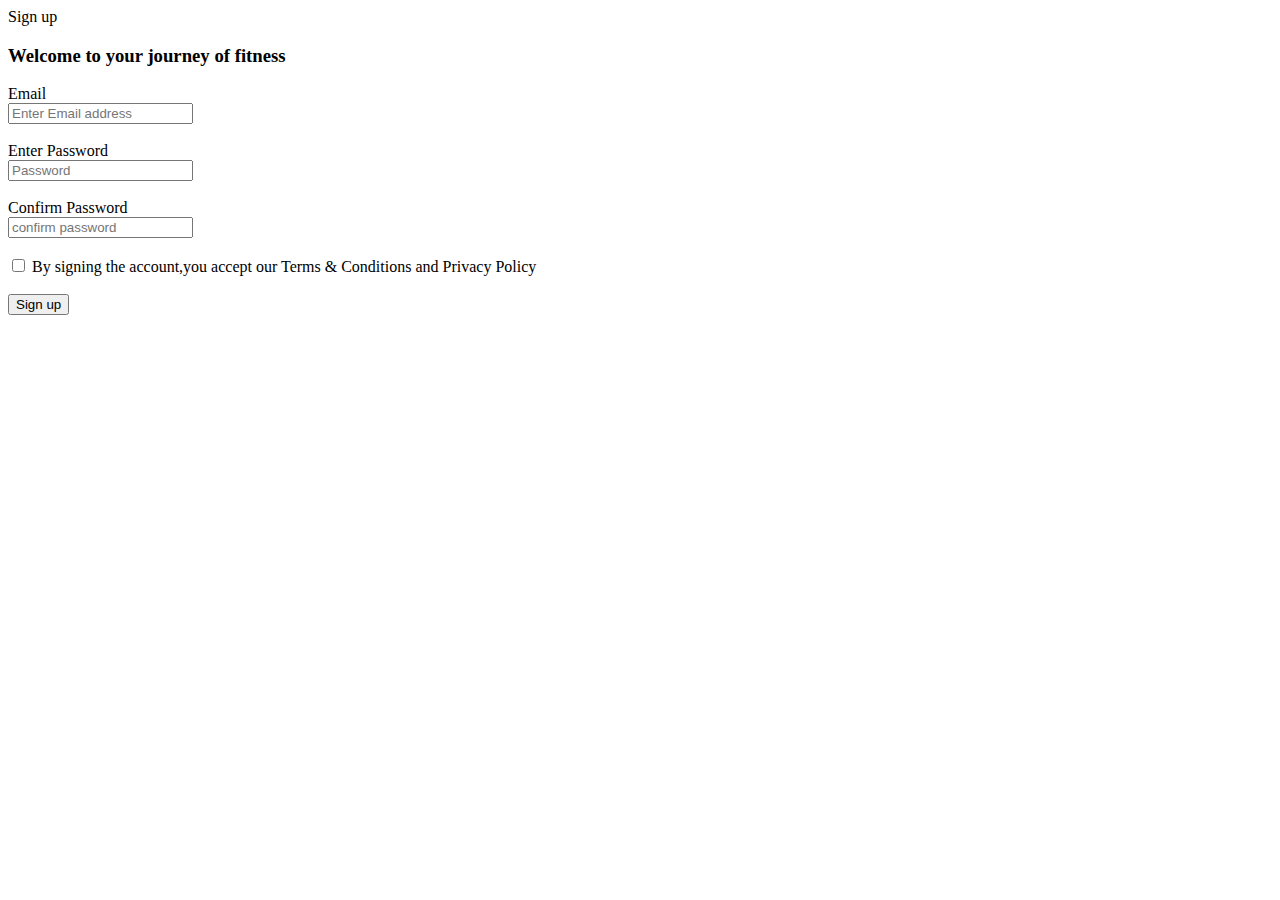
==== index.html @ feb968c2 "initial commit" ====
<!DOCTYPE html>
<html lang="en">
<head>
    <meta charset="UTF-8">
    <meta name="viewport" content="width=device-width, initial-scale=1.0">
    <title>Document</title>
    <link rel="stylesheet" href="style.css">
</head>Sign up
<body>
    <h3>Welcome to your journey of fitness</h1>
<form>

    <form class="form">
        <label for="email">Email</label><br>
        <input id="email"type="email" placeholder="Enter Email address"required>
        <br><br>


        
        <label for="password">Enter Password</label><br>
        <input id="Password"type="password" placeholder="Password"required>
        <br><br>
        
        <label for="confirmpassword">Confirm Password</label><br>
        <input id="password"type="password" placeholder="confirm password"required>
        <br><br>

        
       
       

        <label for="monitor">
            <input id="monitor" name="monitor" type="checkbox" required>
            By signing the account,you accept our Terms &
            Conditions and Privacy Policy
        </label>
        <br><br>
        
        
        <button type="Sign Up">Sign up</button> 

        




</form>

</body>
</html>
---- style.css ----
.form{

    background-color: plum;
    border: solid 1px grey;
    width: 40%;
    padding: 20px;
    border-radius: 10px;
    margin: 0 auto;
    }
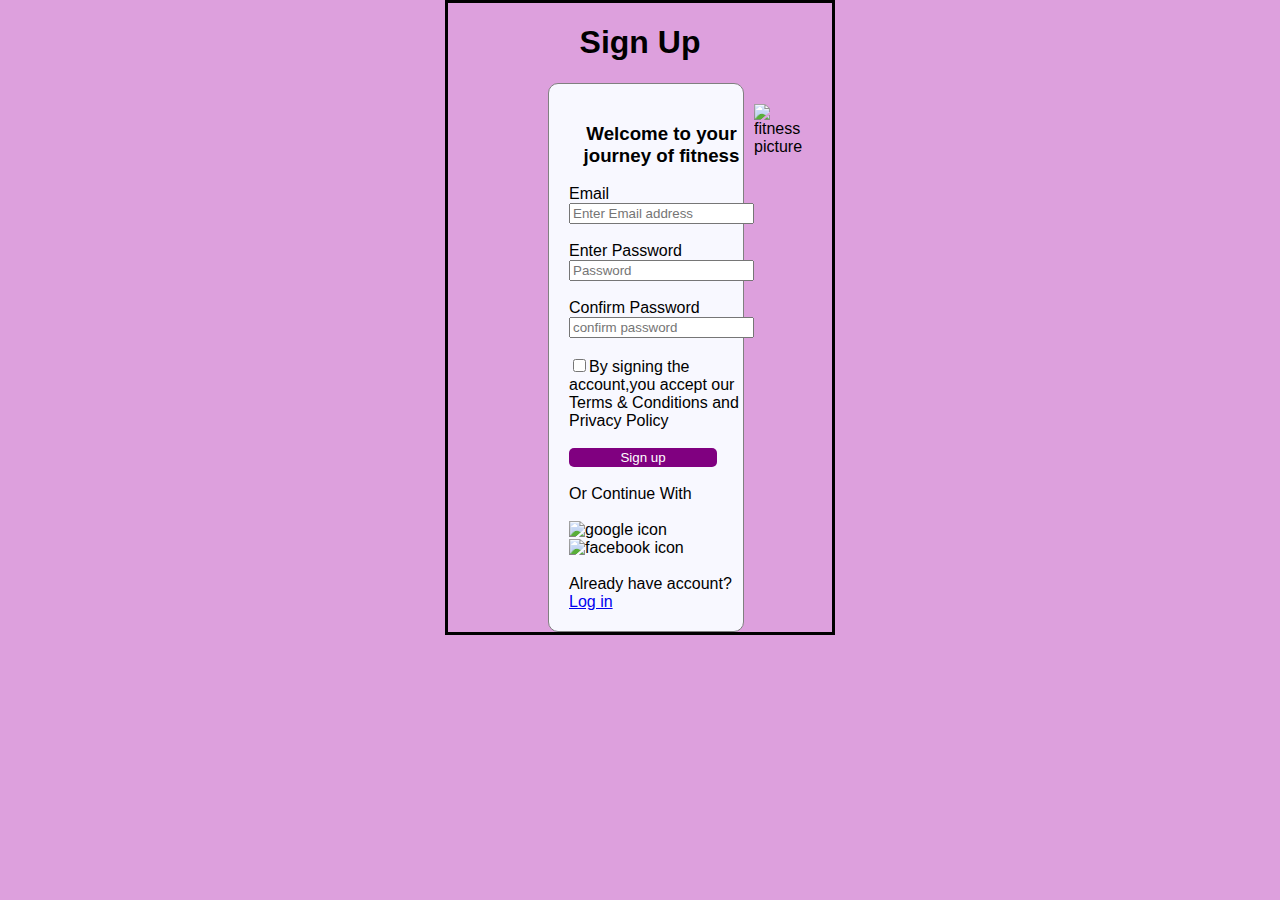
==== commit 60ae3dce: "added html files" ====
--- a/index.html
+++ b/index.html
@@ -3,14 +3,17 @@
 <head>
     <meta charset="UTF-8">
     <meta name="viewport" content="width=device-width, initial-scale=1.0">
-    <title>Document</title>
+    <title>Haven Fitness</title>
     <link rel="stylesheet" href="style.css">
-</head>Sign up
+    <link rel="log-in" href="log-in.html">
+</head>
 <body>
-    <h3>Welcome to your journey of fitness</h1>
-<form>
-
-    <form class="form">
+   
+        <h1 id="signup">Sign Up</h1>
+   
+        <div class="form">
+    <form action="log-in.html">
+        <h3 class="heading">Welcome to your journey of fitness</h1>
         <label for="email">Email</label><br>
         <input id="email"type="email" placeholder="Enter Email address"required>
         <br><br>
@@ -28,23 +31,40 @@
         
        
        
-
-        <label for="monitor">
-            <input id="monitor" name="monitor" type="checkbox" required>
-            By signing the account,you accept our Terms &
-            Conditions and Privacy Policy
-        </label>
+        <input type="checkbox" name=" checkbox" id="checkbox">By signing the account,you accept our Terms &
+        Conditions and Privacy Policy
+        
+           
+        
         <br><br>
         
+        <div class="submit-button">
+        <button type="Sign Up">Sign up</button> <br><br>
+        </div>
+
+
+
+         Or Continue With <br><br>
         
-        <button type="Sign Up">Sign up</button> 
+         <img src="https://img.icons8.com/?size=48&id=17949&format=png" alt="google icon" width="30px">
+         <img src="https://img.icons8.com/?size=48&id=uLWV5A9vXIPu&format=png" alt="facebook icon" width="30px">
+         <br><br>
+
+        Already have account? <a href="log-in.html">Log in</a>
+
+    </form>
+    <div class="image">
+<img src="https://img.freepik.com/free-photo/young-woman-exercising-with-her-headphones_23-2149127343.jpg?t=st=1743220872~exp=1743224472~hmac=b83e783bd13b085e08566c718ce89858842d50ab446716b48311df19e51401ea&w=740" alt="fitness picture">
+
+    </div>   
 
         
 
 
 
 
-</form>
+
+</div>
 
 </body>
 </html>--- a/style.css
+++ b/style.css
@@ -1,9 +1,96 @@
-.form{
 
-    background-color: plum;
-    border: solid 1px grey;
-    width: 40%;
-    padding: 20px;
-    border-radius: 10px;
-    margin: 0 auto;
-    }+        #signup{
+            font-family: arial;
+            font-weight: bolder;
+            text-align: center;
+        }
+      
+      
+      .heading{
+        font-family: arial;
+        text-align: center;
+
+       }
+       
+       body{
+        background-color: plum;
+        margin: auto;
+        width: 30%;
+        border: solid;
+
+
+       }
+
+       /* .image{
+        flex-direction: right;
+        
+       }
+         */
+
+       
+       
+       .form{
+        border: solid 1px grey;
+        width: 40%;
+        padding: 20px;
+        border-radius: 10px;
+        margin: 0 auto;
+        background-color: ghostwhite;
+        font-family: arial;
+        /* max-width: 300px; */
+        display: flex;
+        margin-left:100px;
+        }
+        
+
+        .form checkbox{
+
+            margin: 0 auto;
+        }
+
+        .submit-button button{
+          background-color: none;
+          border: none;
+          background-color:purple;
+          width: 80%;
+          color: white;
+          padding: 2px;
+          border-radius: 5px;
+          cursor: pointer;
+          
+        }
+
+        .image img{
+          /* float: right; */
+          /* margin-right: 10px; */
+          height: 20%;
+          
+         
+
+        }
+
+
+                                                    
+
+
+
+
+
+
+
+
+
+
+
+
+
+
+
+
+
+
+
+
+        
+    
+        
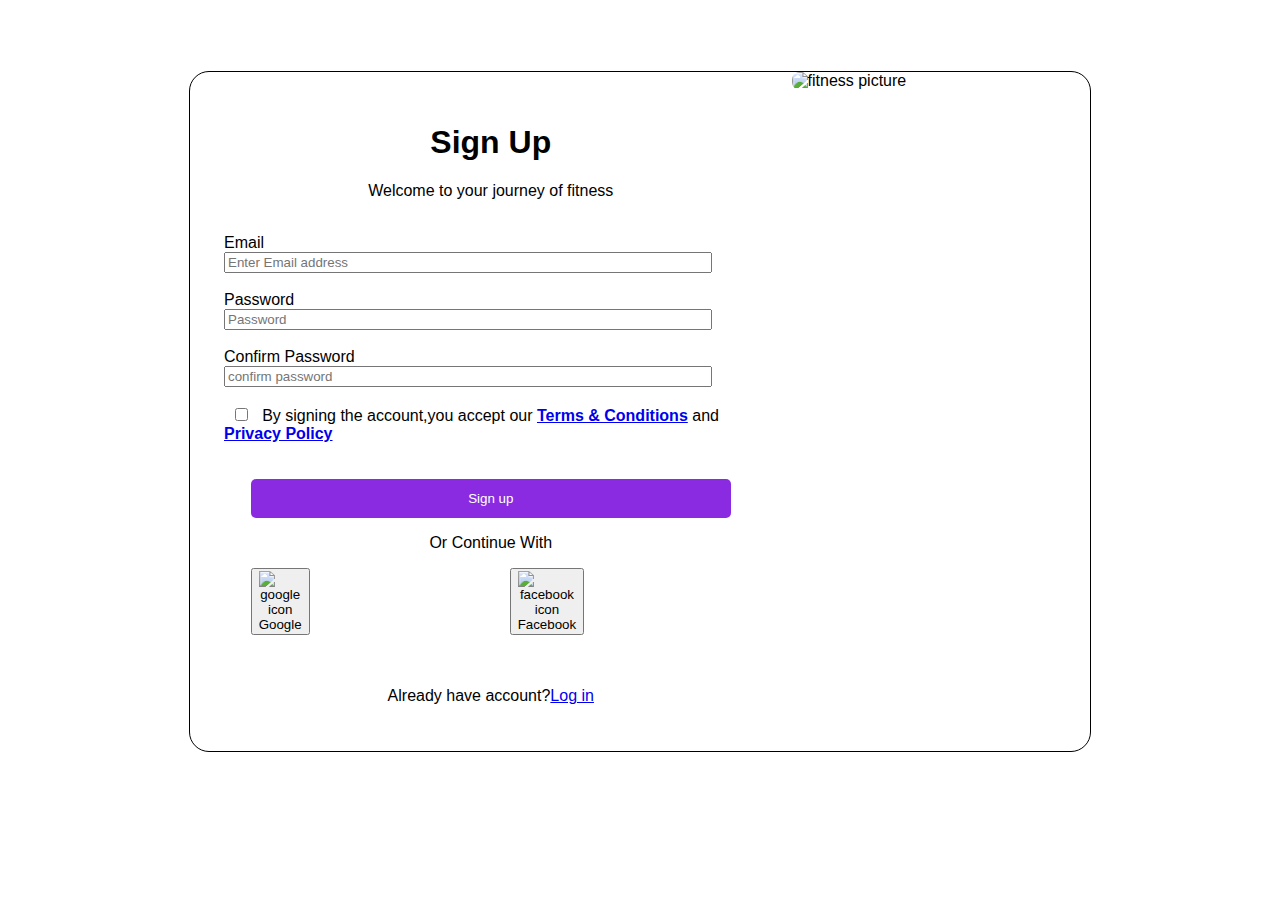
==== commit 873a2c07: "initial commit" ====
--- a/index.html
+++ b/index.html
@@ -9,50 +9,54 @@
 </head>
 <body>
    
-        <h1 id="signup">Sign Up</h1>
+     <div class="container">
    
         <div class="form">
     <form action="log-in.html">
-        <h3 class="heading">Welcome to your journey of fitness</h1>
-        <label for="email">Email</label><br>
-        <input id="email"type="email" placeholder="Enter Email address"required>
+        <h1>Sign Up</h1>
+        <p>Welcome to your journey of fitness</p>
+            <br>
+            <label for="email">Email</label>
+            <br>
+            <input id="email" type="email" placeholder="Enter Email address" required>
+            <br><br>
+      
+      
+      
+            <label for="password">Password</label><br>
+            <input id="Password" type="password" placeholder="Password" required>
+            <br><br>
+
+        <label for="confirmpassword">Confirm Password</label><br>
+        <input id="password" type="password" placeholder="confirm password"required>
         <br><br>
-
-
+        <div class="checkbox-container">
+        <input type="checkbox" name=" checkbox" id="checkbox">
+        <label> By signing the account,you accept our <a href="Terms & Conditions"><b>Terms & Conditions</b></a> and <a href="Privacy Policy"><b>Privacy Policy</b></a></label>
         
-        <label for="password">Enter Password</label><br>
-        <input id="Password"type="password" placeholder="Password"required>
-        <br><br>
-        
-        <label for="confirmpassword">Confirm Password</label><br>
-        <input id="password"type="password" placeholder="confirm password"required>
-        <br><br>
-
-        
-       
-       
-        <input type="checkbox" name=" checkbox" id="checkbox">By signing the account,you accept our Terms &
-        Conditions and Privacy Policy
-        
-           
+    </div>
         
         <br><br>
         
         <div class="submit-button">
-        <button type="Sign Up">Sign up</button> <br><br>
+        <button type="submit">Sign up</button> <br><br>
         </div>
 
 
 
-         Or Continue With <br><br>
-        
-         <img src="https://img.icons8.com/?size=48&id=17949&format=png" alt="google icon" width="30px">
-         <img src="https://img.icons8.com/?size=48&id=uLWV5A9vXIPu&format=png" alt="facebook icon" width="30px">
+         <p>Or Continue With </p>
+         <div class="icons">
+        <button id="google"><img width="40" height="40" src="https://img.icons8.com/?size=48&id=17949&format=png" alt="google icon">Google</button>
+         
+        <button id="facebook"><img width="40"  height="40" src="https://img.icons8.com/?size=48&id=uLWV5A9vXIPu&format=png" alt="facebook icon">Facebook</button> 
+         <br><br>
+         </div>
          <br><br>
 
-        Already have account? <a href="log-in.html">Log in</a>
+        <p>Already have account?<a href="log-in.html">Log in</a></p>
 
     </form>
+</div>
     <div class="image">
 <img src="https://img.freepik.com/free-photo/young-woman-exercising-with-her-headphones_23-2149127343.jpg?t=st=1743220872~exp=1743224472~hmac=b83e783bd13b085e08566c718ce89858842d50ab446716b48311df19e51401ea&w=740" alt="fitness picture">
 
@@ -64,7 +68,7 @@
 
 
 
+
 </div>
-
 </body>
 </html>--- a/style.css
+++ b/style.css
@@ -1,74 +1,70 @@
 
-        #signup{
-            font-family: arial;
-            font-weight: bolder;
-            text-align: center;
+        .container{
+          border: solid 1px black;
+          height: fit-content;
+          border-radius: 20px;
+          margin: 0 auto;
+          background: white;
+          display: flex;
+          max-width: 900px;
+          margin-top: 5%;
         }
-      
-      
-      .heading{
-        font-family: arial;
-        text-align: center;
-
-       }
-       
-       body{
-        background-color: plum;
-        margin: auto;
-        width: 30%;
-        border: solid;
-
-
-       }
-
-       /* .image{
-        flex-direction: right;
-        
-       }
-         */
-
-       
-       
-       .form{
-        border: solid 1px grey;
-        width: 40%;
-        padding: 20px;
-        border-radius: 10px;
-        margin: 0 auto;
-        background-color: ghostwhite;
-        font-family: arial;
-        /* max-width: 300px; */
-        display: flex;
-        margin-left:100px;
+        h1{
+          display: flex;
+          justify-content: center;
         }
-        
-
-        .form checkbox{
-
-            margin: 0 auto;
+        p{
+          display: flex;
+          justify-content: center;
         }
 
-        .submit-button button{
-          background-color: none;
-          border: none;
-          background-color:purple;
-          width: 80%;
-          color: white;
-          padding: 2px;
-          border-radius: 5px;
-          cursor: pointer;
-          
-        }
+#checkbox{
+  width: 5%;
+}
+.submit-button{
+  display: flex;
+  justify-content: center;
+}
+.submit-button button{
+  background: none;
+  border: none;
+  background-color: blueviolet;
+  width: 90%;
+  color: white;
+  padding: 12px 16px;
+  border-radius: 5px;
+  cursor: pointer;
+}
+.icons{
+  display: flex;
+  gap: 200px;
+  padding-left: 5%;
+}
+.image img{
+  display: flex;
+  width: 500px;
+  margin-left: 0px;
+  border-radius: 8px;
 
-        .image img{
-          /* float: right; */
-          /* margin-right: 10px; */
-          height: 20%;
-          
-         
+}
+body{
+  background-image: url("https://images.unsplash.com/photo-1612885488634-0a698136fed9?q=80&w=2070&auto=format&fit=crop&ixlib=rb-4.0.3&ixid=M3wxMjA3fDB8MHxwaG90by1wYWdlfHx8fGVufDB8fHx8fA%3D%3D");
+  background-repeat: no-repeat;
+  background-size: cover;
+  display: flex;
+  font-family: Arial, Helvetica, sans-serif;
+}
+.form{
+  width: 600px;
+  width: 90%;
+  padding: 12px 16px;
+  border-radius: 5px;
+  margin: 2%;
+}
 
-        }
-
+.form input{
+  width: 90%;
+}
 
                                                     
 
